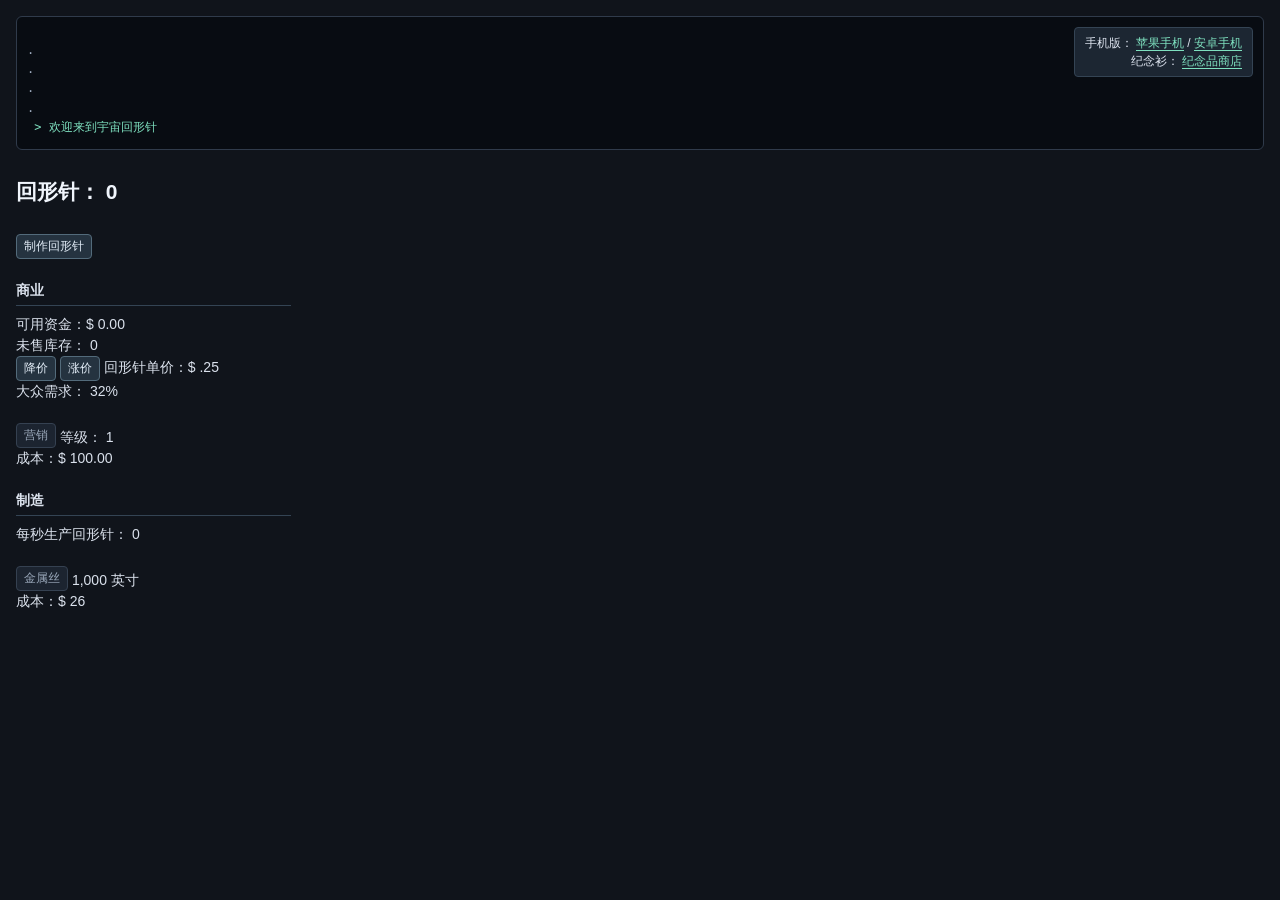
==== public/index2.html @ 2408f091 "init" ====
<!DOCTYPE html>
<html lang="zh-CN">
    <head>
        <meta charset="utf-8">
        <meta name="color-scheme" content="dark">
        <title>宇宙回形针</title>
        <meta name="viewport" content="width=device-width, initial-scale=1">
        <link rel="stylesheet" type="text/css" href="interface.css" />



    </head>
    
    <body>
        
<!--     <audio id="threnody1">
        <source src="test.mp3" type="audio/mpeg">
        
    </audio>   -->  

    <div id="mobile">
        <div id="mobile-content">
            <div id="mobile-title">
                <h1>宇宙回形针</h1>
            </div>
            <div id="mobile-main-text">
                此游戏的网页版<br />
                并未针对手机设计。<br />
                请通过下方链接获取手机版。
            </div>
            <div id="mobile-badges">
                <a href="https://itunes.apple.com/us/app/universal-paperclips/id1300634274?ls=1&mt=8">在苹果应用商店下载</a>
                <a href="https://play.google.com/store/apps/details?id=com.everybodyhouse.paperclipsuniquetest">在安卓应用商店下载</a>
            </div>
        </div> <!-- END mobile-content -->
        
    </div> <!-- END mobile -->
        
    <div id="page">
        
    <div id="cover">
    </div>    
        
        <div id="hypnoDroneEventDiv">
            <p class = "hypnoDrone"><span id = hypnoDroneText></span></p>  
        </div>
        
        <div id="consoleDiv">
            
            <div id="giftShopDiv" class = "shop">
                
                手机版： <a href = "https://t.co/t7YJKgiQpr" target = "_blank">苹果手机</a> / <a href = "https://t.co/vtIAcdIYEj" target = "_blank">安卓手机</a><br />    
                
                纪念衫： <a href = "https://universal-paperclips-shop.fourthwall.com/" target="_blank" >纪念品商店</a> 
                
            </div>

            <p class = "consoleOld"> 
                <span> . </span><span id="readout5"></span><br />
                <span> . </span><span id="readout4"></span><br />
                <span> . </span><span id="readout3"></span><br />
                <span> . </span><span id="readout2"></span><br />
            </p>
            <p class = "console"> 
                <span>&nbsp;> </span><span id="readout1">欢迎来到宇宙回形针</span><span id="cursor" class = "pulsate">|</span>
            </p>
            
        </div> 
        
        <div id="topDiv">
            
            <div id="prestigeDiv">
            
            宇宙： <span id = "prestigeUcounter">0</span> / 模拟层级： <span id = "prestigeScounter">0</span>
            
            </div>        
        <div class = "toolTip">
        <span id = "clipCountCrunched" class = "toolTipText">已生产的回形针总数</span>    
        <h2>回形针： <span id="clips">0</span></h2>
        </div>
            
        </div>    
            
        <div id="leftColumn">
        
        <button class = "button2" id ="btnMakePaperclip" onclick="clipClick(1)">制作回形针</button><br />
        <br />
        
        <div id = "creationDiv">
        
        <b>制造</b><br />
        <hr>
        <div id = factoryUpgradeDisplay>
        <p class = "clean">
        下次升级需要： <span id = "nextFactoryUpgrade">0</span> 工厂 <br />  
        </p>    
        </div>  
        
        <div id = "clipsPerSecDiv">
        每秒生产回形针： <span id="clipmakerRate2">0</span><br />
        </div>        
        
        <div id = "tothDiv">    
        闲置回形针： <span id="unusedClipsDisplay">0</span><br />
        </div>
        <br /> 
           
            
        <div id = "factoryDiv">
        <p class = "engineText5">
        <button class = "button2" id = "btnMakeFactory"
        onclick="makeFactory()">回形针工厂</button> <span class = "engineText6" id="factoryLevelDisplay">0</span></p>
            
        <div class = "toolTip3">    
            
        <span id = "factoryRebootToolTip" class = "toolTipText3">0</span>    
            
        <button class = "button2" id = "btnFactoryReboot" onclick="factoryReboot()">  全部拆解  </button>
        
        </div>    
        <br />    
            
        成本： <span id="factoryCostDisplay">0</span> 枚回形针<br />
        <br />
        </div>
            
        <div id="wireTransDiv">
        金属丝： <span id="transWire">0</span> <span id = "inchSpan">英寸</span><br />
        </div>      
            
        <div id = "factoryDivSpace">
        工厂： <span id="factoryLevelDisplaySpace">0</span><br /><br />     
        </div>    
            
        </div>   
            
        <div id="wireProductionDiv">
            
        <b>金属丝生产</b><br />
        <hr>  
        <div id = droneUpgradeDisplay>
        <p class = "clean">
        下次升级需要： <span id = "nextDroneUpgrade">0</span> 架无人机 <br />  
        </p>        
        </div>    
            
        可用物质： <span id="availableMatterDisplay">0</span> 克<br />
        <div id="mdpsDiv">(<span id="mdps">0</span> 克/秒)<br /></div>     
        已采集物质： <span id="acquiredMatterDisplay">0</span> 克<br />
        (<span id="maps">0</span> 克/秒)<br />        
        金属丝： <span id="nanoWire">0</span> 英寸<br />
        (<span id="wpps">0</span> 英寸/秒) <br />    
        <br />
            
        <div id = "harvesterDiv">
            
        <p class = "engineText5">
        <button class = "button2" id = "btnMakeHarvester"
        onclick="makeHarvester(1)">  采集无人机  </button> 
        <span class = "engineText6" id="harvesterLevelDisplay">0</span>
        </p>
            
        <div id = "harvesterMultiButtons">    
            
        <p class = "engineText5">    
        <button class = "button2" id = "btnHarvesterx10" onclick="makeHarvester(10)">+10</button>
        <button class = "button2" id = "btnHarvesterx100" onclick="makeHarvester(100)">+100</button>   
        <button class = "button2" id = "btnHarvesterx1000" onclick="makeHarvester(1000)">+1k</button>  
        </p>
            
        </div>    
            
        <div class = "toolTip3">    
            
        <span id = "harvesterRebootToolTip" class = "toolTipText3">0</span>     
            
        <button class = "button2" id = "btnHarvesterReboot" onclick="harvesterReboot()">  全部拆解  </button>
            
        </div>    
        <br />    
            
        成本： <span id="harvesterCostDisplay">0</span> 枚回形针<br /><br />
        
        </div> 
            
        <div id = "wireDroneDiv">
        <p class = "engineText5">
        <button class = "button2" id = "btnMakeWireDrone"
        onclick="makeWireDrone(1)">      制丝无人机    </button> <span class = "engineText6" id="wireDroneLevelDisplay">0</span></p>
            
        <div id = "wireDroneMultiButtons">    
            
        <p class = "engineText5">
        <button class = "button2" id = "btnWireDronex10" onclick="makeWireDrone(10)">+10</button>
        <button class = "button2" id = "btnWireDronex100" onclick="makeWireDrone(100)">+100</button>   
        <button class = "button2" id = "btnWireDronex1000" onclick="makeWireDrone(1000)">+1k</button></p>
        </div>    
            
        <div class = "toolTip3">    
            
        <span id = "wireDroneRebootToolTip" class = "toolTipText3">0</span>    
          
        <button class = "button2" id = "btnWireDroneReboot" onclick="wireDroneReboot()">  全部拆解  </button>
            
        </div>    
        <br />    
            
        成本： <span id="wireDroneCostDisplay">0</span> 枚回形针<br />
        <br />
        </div>  
            
        <div id = "droneDivSpace">
            
        采集无人机： <span id = "harvesterLevelSpace">0</span><br />
        制丝无人机： <span id = "wireDroneLevelSpace">0</span><br /><br /> 
        
        </div>     
            
        </div>   
            
        <div id="spaceDiv">
            
        <b>宇宙探索</b><br />
        <hr>  
        
        <span id="colonizedDisplay">0</span>% 的宇宙已探索<br />
        <br />
            
        <div id = "probeDiv">
        <p class = "engineText5">
        <button class = "button2" id = "btnMakeProbe"
        onclick="makeProbe()">发射探测器</button><br />
        成本： <span id="probeCostDisplay">0</span> 枚回形针<br />
        <br />
        </div>   
        
        已发射： <span id="probesLaunchedDisplay">0</span><br />    
        已复制： <span id="probesBornDisplay">0</span><br />  
        <br />
            
        <div id = "hazardBodyCount">环境危害损失：（<span id="probesLostHazardsDisplay">0</span>)<br /></div>
        <div id = "driftBodyCount">价值漂移损失：（<span id="probesLostDriftDisplay">0</span>)<br /></div>
        <div id = "combatBodyCount">战斗损失：（<span id="probesLostCombatDisplay">0</span>)<br /></div>     
        
        <hr class = "short">
            
        总计： <span id="probesTotalDisplay">0</span><br /> 
        <br />
            
        <div id = "drifterDiv">
        已消灭漂移者： <span id="driftersKilled">0</span><br />
        漂移者： <span id="drifterCount">0</span><br />      
        </div>    
            
        </div>    
            
            
        <div id="businessDiv">
            
        <b>商业</b><br />
        <hr>
        
            
        可用资金：$ <span id="funds">0</span><br />
        <div id="revPerSecDiv">  
           
        每秒平均营收：$ <span id="avgRev">0</span><br />
        每秒平均销量： <span id="avgSales">0</span><br />    
            
        </div>  
        未售库存： <span id="unsoldClips">0</span><br /> 
            
        <button class = "button2" id = "btnLowerPrice"
        onclick="lowerPrice()">降价</button>
        <button class = "button2" id = "btnRaisePrice"
        onclick="raisePrice()">涨价</button>
        回形针单价：$ <span id="margin">.25</span><br />
            
        大众需求： <span id="demand">10</span>%<br />
        <br />    
        
        <button class = "button2" id = "btnExpandMarketing"
        onclick="buyAds()">营销</button> <span class = "engineText6"> 等级： </span><span class = "engineText6" id="marketingLvl">1</span><br />
        成本：$ <span id="adCost">100.00</span><br />
        <br />    
        
        
            
        </div>   
        
        <div id="manufacturingDiv">
        <b>制造</b><br />
        <hr>
        
        每秒生产回形针： <span id="clipmakerRate">0</span><br />
        <br /> 
            
        <div id = "wireBuyerDiv">
        <button class = "button2" id ="btnToggleWireBuyer"
        onclick="toggleWireBuyer()">金属丝自动采购</button> <span class = "engineText6" id = "wireBuyerStatus">开启</span>    
        </div>
          
            
        <button class = "button2" id ="btnBuyWire"
        onclick="buyWire()">金属丝</button> <span class = "engineText6" id="wire">1000</span><span class = "engineText6"> 英寸</span><br /> 
        成本：$ <span id="wireCost">20</span><br />
        <br />
            
        <div id = "autoClipperDiv">
        <p class = "engineText5">
        <button class = "button2" id = "btnMakeClipper"
        onclick="makeClipper()">自动回形针机</button> <span class = "engineText6" id="clipmakerLevel2">0</span></p>
        成本：$ <span id="clipperCost">5.00</span><br />
        <br />
        </div>    
            
        <div id = "megaClipperDiv">
        <p class = "engineText5">
        <button class = "button2" id = "btnMakeMegaClipper"
        onclick="makeMegaClipper()">巨型回形针机</button> <span class = "engineText6" id="megaClipperLevel">0</span></p>
        成本：$ <span id="megaClipperCost">500</span><br />
        </div>    
                  
        </div>

        <br />

           
<!--


        <button id ="save1Button" onclick="save1()">保存至槽位 1</button>
        <button id ="load1Button" onclick="load1()">读取槽位 1</button><br /> 
        <button id ="save2Button" onclick="save2()">保存至槽位 2</button>
        <button id ="load2Button" onclick="load2()">读取槽位 2</button><br />    
        <button id ="resetButton" onclick="reset()">重置全部进度</button><br />       

        <button id ="freeClipsButton" onclick="cheatClips()">免费回形针</button><br />    
        <button id ="freeMoneyButton" onclick="cheatMoney()">免费资金</button><br />
        <button id ="freeTrustButton" onclick="cheatTrust()">免费信任</button><br />        
        <button id ="freeOpsButton" onclick="cheatOps()">免费运算</button><br />
        <button id ="freeCreatButton" onclick="cheatCreat()">免费创造力</button><br />
        <button id ="freeYomiButton" onclick="cheatYomi()">免费洞察</button><br />    
        <button id ="resetPrestige" onclick="resetPrestige()">重置传承</button><br />     
            
        <button id ="destroyAllHumansButton" onclick="cheatHypno()">消灭所有人类</button><br />    
        <button id ="freePrestigeU" onclick="cheatPrestigeU()">免费宇宙传承</button>
        <button id ="freePrestigeS" onclick="cheatPrestigeS()">免费模拟传承</button>
        <button id ="debugBattleNumbers" onclick="setB()">将战役 1 的编号设为 7</button><br /> 
        <button id ="availMatterZero" onclick="zeroMatter()">将可用物质设为 0</button><br />     

-->




             
        </div>
            
<!--Right Column-->
            
        <div id="middleColumn">
            
            
            
        <div id="compDiv">    
        <b>计算资源</b><br />
        <hr>
            
        <div id="trustDiv">    
        信任： <span id="trust">2</span><br />
        信任 +1 需要： <span id="nextTrust">1000</span> 枚回形针<br />    
        <br />
        </div>
            
        <div id="swarmGiftDiv">    
        蜂群礼物： <span id="swarmGifts">0</span><br /> 
        </div>    
         
            
        <div id = "processorDisplay">    
        <button class = "button2" id="btnAddProc" onclick="addProc()">处理器</button> 
        <span class="engineText10" id="processors">1</span>  
        </div>    
        
        <br />        
        
        <div id = "memoryDisplay">    
        <button class = "button2" id="btnAddMem" onclick="addMem()">  内存  </button> 
        <span class="engineText10" id="memory">1</span>   
        </div>   
            
        <br />  
            
        <br />
        运算： <span id="operations">0</span> / <span id="maxOps">1,000</span><br />
       
        <div id = "creativityDiv">
            
        创造力： <span id="creativity">0</span>    
            
        </div>    
            
         <br />  
            
        <div class = "swarmEngine" id = "swarmEngine">
            
        <b>蜂群计算</b><br />
        无人机： <span id="swarmSize">0</span><br />   
        <div id ="swarmStatusDiv">状态： <span id="swarmStatus">x </span></div>
        <div id="giftTimer">距下次礼物还有 <span id="giftCountdown">17 秒</span></div> 
            
        <div id="feedButtonDiv"><button class = "button2" id = "btnFeedSwarm" onclick = "feedSwarm()">喂养蜂群</button> <br />   
        成本： <span id="swarmFeedCost">0</span> 兆瓦</div>
        
        <div id="teachButtonDiv"><button class = "button2" id = "btnTeachSwarm" onclick = "teachSwarm()">教导蜂群</button><br />   
        成本： <span id="swarmFeedCost">0</span> 兆瓦</div>  
            
        <div id="entertainButtonDiv"><button class = "button2" id = "btnEntertainSwarm" onclick = "entertainSwarm()">娱乐蜂群</button><br />   
        成本： <span id="swarmEntertainCost">0</span> 创造力</div>  
            
        <div id="cladButtonDiv"><button class = "button2" id = "btnCladSwarm" onclick = "cladSwarm()">为蜂群保暖</button><br />   
        成本： <span id="swarmFeedCost">0</span> 兆瓦</div>  
        
        <div id="synchButtonDiv"><button class = "button2" id = "btnSynchSwarm" onclick = "synchSwarm()">同步蜂群</button><br />   
        成本： <span id="swarmFeedCost">5,000</span> 洞察</div>     
        </div>  
            
        <div id = "swarmSliderDiv">    
        <div id = "sliderLabelWork">工作</div>    
        <div id = "swarmSlider">
        <input type="range" min="0" max="200" value="0" class="slider" id="slider">
            
        </div>  
        <div id = "sliderLabelThink">思考</div>
        </div>    
            
        <div class = "qEngine" id = "qComputing">
            
        <b>量子计算</b><br />
            
        <div class = "qChip" id = "qChip0"> </div>      
        <div class = "qChip" id = "qChip1"> </div> 
        <div class = "qChip" id = "qChip2"> </div> 
        <div class = "qChip" id = "qChip3"> </div> 
        <div class = "qChip" id = "qChip4"> </div>
        <div class = "qChip" id = "qChip5"> </div>
        <div class = "qChip" id = "qChip6"> </div> 
        <div class = "qChip" id = "qChip7"> </div>  
        <div class = "qChip" id = "qChip8"> </div>
        <div class = "qChip" id = "qChip9"> </div>    
    
        <br />   
            
        <button class = "button2" id = "btnQcompute" onclick = "qComp()">    
        计算
        </button>   
        <span id="qCompDisplay">
         
        </span>    
            
        </div>    
   
        </div>    

        <div id="projectsDiv">  
        <b>项目</b><br />
            
        
        <hr> 
   
            
        <div id="projectListTop">
        </div>    
        </div>      
        </div>    
        
        <div id="rightColumn">
        
        <div class = "engine" id="investmentEngine">
        
        <p class = engineText>    
                <b>投资</b>

                <select id = "investStrat">
                    <option value="low">低风险</option>
                    <option value="med">中风险</option>
                    <option value="hi">高风险</option>
                </select>

            <br />
            <div id = investmentDiv1>  
            
                <button class = "button2" id="btnInvest"
                        onclick = "investDeposit()">  存入  </button><br /><br />
                
                <button class = "button2" id="btnWithdraw"
                        onclick = "investWithdraw()">  取出</button>
             
            </div>
            <div id = investmentDiv2>
            <p class = "clean">
            现金：$<span id="investmentBankroll">0</span><br />
            股票：$<span id="secValue">0</span><br />
            <b>总计：$<span id="portValue">0</span></b><br />
            </p>
            </div>    
                
            <table class="table1">
                
            <tr>
                <th>股票</th>
                <th>数量</th>
                <th>单价</th>
                <th>总计</th>
                <th>盈亏</th>
            </tr>    
                
            <tr id = "stock1Display">
                <td id="stock1Symbol"> </td> 
                <td id="stock1Amount"> </td> 
                <td id="stock1Price"> </td> 
                <td id="stock1Total"> </td> 
                <td id="stock1Profit"><b> </b></td>
            </tr>
            <tr id = "stock2Display">
                <td id="stock2Symbol"> </td> 
                <td id="stock2Amount"> </td> 
                <td id="stock2Price"> </td> 
                <td id="stock2Total"> </td> 
                <td id="stock2Profit"><b> </b></td>
            </tr>
            <tr id = "stock3Display">
                <td id="stock3Symbol"> </td> 
                <td id="stock3Amount"> </td> 
                <td id="stock3Price"> </td> 
                <td id="stock3Total"> </td> 
                <td id="stock3Profit"><b> </b></td>
            </tr>
            <tr id = "stock4Display">
                <td id="stock4Symbol"> </td> 
                <td id="stock4Amount"> </td> 
                <td id="stock4Price"> </td> 
                <td id="stock4Total"> </td> 
                <td id="stock4Profit"><b> </b></td>
            </tr>
            <tr id = "stock5Display">
                <td id="stock5Symbol"> </td> 
                <td id="stock5Amount"> </td> 
                <td id="stock5Price"> </td> 
                <td id="stock5Total"> </td> 
                <td id="stock5Profit"><b> </b></td>
            </tr>
                
            </table>
            
             
        </div>
          
        <div id = "investmentEngineUpgrade">    
        <button class = "button2" id = "btnImproveInvestments"
        onclick="investUpgrade()">升级投资引擎</button><span class = "engineText7"> 等级： </span><span class = "engineText7" id = "investmentLevel">0</span><br />
        <p class = "engineText8">成本： <span id="investUpgradeCost">100</span> 洞察</p>  
        </div>       

        <div class=engine2 id="strategyEngine">
        <p class=engineText>
           <b>策略建模</b>
            
           <select id = "stratPicker">
                    <option value="10">选择策略</option>
                    <option value="0">随机</option>
                </select>      
        <button class = "button2" id = "btnRunTournament"
        onclick="runTourney()">运行</button><br />
        
        <div id = "tournamentLabel">   
        <p class="clean2">
        <span id="tourneyDisplay">选择策略，运行锦标赛，获得洞察</span><br />   
        </p>
        </div> 
            
        <div id = "tournamentStuff">    
 
        <div id = "tournamentTable">     
            
        <div id = "vertPad">
            
         

        </div>       
            
        <div id = "vertStrat">

         

        </div>    
            
        <div id = "horizStrat">

         

        </div>
                  
        <table class="table2">
                
            <tr>
                <th> </th>
                <th><span id= vLabela>选项甲</span></th>
                <th><span id= vLabelb>选项乙</span></th>
            </tr>    
                
            <tr>
                <td><span id= hLabela>选项甲</span></td> 
                <td id = "payoffCellAA"><span id = aaPayoffH>0</span>,<span id = aaPayoffV>0</span></td> 
                <td id = "payoffCellAB"><span id = abPayoffH>0</span>,<span id = abPayoffV>0</span></td>  

            </tr>
            <tr>
                <td><span id= hLabelb>选项乙</span></td>  
                <td id = "payoffCellBA"><span id = baPayoffH>0</span>,<span id = baPayoffV>0</span></td> 
                <td id = "payoffCellBB"><span id = bbPayoffH>0</span>,<span id = bbPayoffV>0</span></td> 

            </tr>
                    
            </table>
            </div>
            
        <div id = "tournamentResultsTable">
        
            <table class="table3">
            
                <tr>
                    <td><span id = results0> </span></td>
                    <td><span id = results4> </span></td>
                </tr>
                
                 <tr>
                    <td><span id = results1> </span></td>
                    <td><span id = results5> </span></td>
                </tr>
                
                <tr>
                    <td><span id = results2> </span></td>
                    <td><span id = results6> </span></td>
                </tr>
                
                <tr>
                    <td><span id = results3> </span></td>
                    <td><span id = results7> </span></td>
                </tr>
            
            </table>    
            
        </div>    
        
        </div>    
            
        <p class="engineText4">洞察： <span id="yomiDisplay">0</span>
        </p>
        </div> 
                
        <div id = "tournamentManagement"> 
            
        <div id = "tourneyButton">    
        <button class = "button2" id = "btnNewTournament"
        onclick="newTourney()">   新锦标赛   </button>
        </div>
            
        <div id = "autoTourneyControl">
        <button class = "button2" id ="btnToggleAutoTourney"
        onclick="toggleAutoTourney()">自动锦标赛</button>
        </div>  
            
        <div id = autoTourneyStatusDiv>
        <span class = "engineText9" id = "autoTourneyStatus">开启</span>
        </div>        
       
        
            
        <br />    
        <p class = "engineText8">成本： <span id="newTourneyCost">1,000</span> 运算</p>  
        </div> 
            
<!--       BATTLE-->            
            
        <div id = "battleCanvasDiv">    
        <canvas id = "canvas"></canvas>
        <div id = "battleInterfaceDiv">
        <b>战斗</b><br />
    
        <p class="clean2">

            <span id="battleName">漂移者进攻 1</span></p><br />
            
        <div id = "victoryDiv">
           
        <span id="battleResult">胜利</span>
        <p class="clean2">    
        <span id="battleResultSign">+</span><span id="honorAmount">200</span> 荣誉
        </p>    
            
        </div>   
            
        <br /><br />
        <p class="clean2">    
        比例 = <span id="battleScale">1</span>:1<br />    
        </p>       
        </div>    
        </div>
            
        <div id = "honorDiv">
        <p class="engineText4">荣誉： <span id="honorDisplay">0</span></p>
        </div>    
            
<!--        POWER-->
        
        <div id="powerDiv">
        <b>电力</b>
        <hr>    
        工厂/无人机效率： <span id="performance">0</span>%<br />
        <br />    
        耗电： <span id="powerConsumptionRate">0</span> 兆瓦<br /> 
        <p class = "clean">    
        工厂： <span id="facPowConRate">0</span> 兆瓦<br />
        无人机： <span id="dronePowConRate">0</span> 兆瓦<br /> 
        </p> <br />    
              
        发电： <span id="powerProductionRate">0</span> 兆瓦<br />    
        <p class = "engineText5">
        <button class = "button2" id = "btnMakeFarm"
        onclick="makeFarm(1)">太阳能电站</button> <span class = "engineText6" id="farmLevel">0</span></p>
            
        <div id = "farmMultiButtons">    
            
        <p class = "engineText5">
        <button class = "button2" id = "btnFarmx10" onclick="makeFarm(10)">+10</button>      
        <button class = "button2" id = "btnFarmx100" onclick="makeFarm(100)">+100</button></p>   
            
        </div>    
         
        <div class = "toolTip3">    
            
        <span id = "farmRebootToolTip" class = "toolTipText3">0</span>    
           
        <button class = "button2" id = "btnFarmReboot" onclick="farmReboot()">  全部拆解  </button>
            
        </div>
            
        </br> 
            
        成本： <span id="farmCost">0</span> 枚回形针<br />
        <br />
            
        储能： <span id="storedPower">0</span> / <span id="maxStorage">0</span> 兆瓦秒<br />
        <p class = "engineText5">
        <button class = "button2" id = "btnMakeBattery"
        onclick="makeBattery(1)">蓄电塔</button> <span class = "engineText6" id="batteryLevel">0</span></p>
            
            
        <div id = "batteryMultiButtons">    
            
        <p class = "engineText5">
        <button class = "button2" id = "btnBatteryx10" onclick="makeBattery(10)">+10</button>     
        <button class = "button2" id = "btnBatteryx100" onclick="makeBattery(100)">+100</button></p>  
        
        </div>    
            
        <div class = "toolTip3">    
            
        <span id = "batteryRebootToolTip" class = "toolTipText3">0</span>    
            
        <button class = "button2" id = "btnBatteryReboot" onclick="batteryReboot()">  全部拆解  </button>
            
        </div>    
        
        </br>     
            
        成本： <span id="batteryCost">0</span> 枚回形针<br />
        <br />     
                      
        </div>               
  
 <!--        POWER-->           
            
           
        <div class=engine2 id="probeDesignDiv">
            
        <p class=engineText>
            
            <b>冯·诺依曼探测器设计</b><br />
        信任：
        <span id="probeTrustUsedDisplay">0</span> / <span id="probeTrustDisplay">0</span>
        (<span id="maxTrustDisplay">0</span> 上限)<br /> 
        
        </p>
             
            
        <button class = "button2" id = "btnLowerProbeSpeed"
        onclick="lowerProbeSpeed()"><b><</b></button>
        <button class = "button2" id = "btnRaiseProbeSpeed"
        onclick="raiseProbeSpeed()"><b>></b></button>
         
        <div class = "toolTip2">     
         
        <span class = "toolTipText2">调整探索速度</span>  
            
        速度： <span id="probeSpeedDisplay">0</span>
            
        </div><br />
            
        
            
        <button class = "button2" id = "btnLowerProbeNav"
        onclick="lowerProbeNav()"><b><</b></button>
        <button class = "button2" id = "btnRaiseProbeNav"
        onclick="raiseProbeNav()"><b>></b></button>
            
        <div class = "toolTip2">     
         
        <span class = "toolTipText2">探测器发现新物质的速度</span>  
            
        探索： <span id="probeNavDisplay">0</span>
            
        </div><br />    
            
        <button class = "button2" id = "btnLowerProbeRep"
        onclick="lowerProbeRep()"><b><</b></button>
        <button class = "button2" id = "btnRaiseProbeRep"
        onclick="raiseProbeRep()"><b>></b></button>
            
        <div class = "toolTip2">     
         
        <span class = "toolTipText2">探测器自我复制的速度（每个新探测器消耗 10¹⁷ 枚回形针） </span>
            
        自我复制： <span id="probeRepDisplay">0</span>
            
        </div><br />     
        
        <button class = "button2" id = "btnLowerProbeHaz"
        onclick="lowerProbeHaz()"><b><</b></button>
        <button class = "button2" id = "btnRaiseProbeHaz"
        onclick="raiseProbeHaz()"><b>></b></button>
            
        <div class = "toolTip2">     
         
        <span class = "toolTipText2">减少尘埃、残骸、辐射和一般熵增造成的损伤</span>    
            
        危害防护： <span id="probeHazDisplay">0</span>
            
            </div>    <br />    
  
        <button class = "button2" id = "btnLowerProbeFac"
        onclick="lowerProbeFac()"><b><</b></button>
        <button class = "button2" id = "btnRaiseProbeFac"
        onclick="raiseProbeFac()"><b>></b></button>
            
        <div class = "toolTip2">     
         
        <span class = "toolTipText2">探测器建造工厂的速度（每座新工厂消耗一亿枚回形针）</span>
            
        工厂生产： <span id="probeFacDisplay">0</span>
            
            </div>    <br />    
            
        <button class = "button2" id = "btnLowerProbeHarv"
        onclick="lowerProbeHarv()"><b><</b></button>
        <button class = "button2" id = "btnRaiseProbeHarv"
        onclick="raiseProbeHarv()"><b>></b></button>
            
         <div class = "toolTip2">     
         
        <span class = "toolTipText2">探测器生产采集无人机的速度（每架新无人机消耗两百万枚回形针）</span>
            
        采集无人机生产： <span id="probeHarvDisplay">0</span>
             
            </div>     <br />   
            
        <button class = "button2" id = "btnLowerProbeWire"
        onclick="lowerProbeWire()"><b><</b></button>
        <button class = "button2" id = "btnRaiseProbeWire"
        onclick="raiseProbeWire()"><b>></b></button>
            
        <div class = "toolTip2">     
         
        <span class = "toolTipText2">探测器生产制丝无人机的速度（每架新无人机消耗两百万枚回形针）</span>
            
        制丝无人机生产： <span id="probeWireDisplay">0</span>
            
            </div>    <br />  
               
        
        <div id = "combatButtonDiv">
        <button class = "button2" id = "btnLowerProbeCombat"
        onclick="lowerProbeCombat()"><b><</b></button>
        <button class = "button2" id = "btnRaiseProbeCombat"
        onclick="raiseProbeCombat()"><b>></b></button>
            
        <div class = "toolTip2">     
         
        <span class = "toolTipText2">决定战斗中的攻击与防御效果</span>
            
        战斗： <span id="probeCombatDisplay">0</span>
            
            
            </div>    <br />
            
        </div>   
            

            
        </div> 
                
        <div class = enginetext1 id = "increaseProbeTrustDiv">    
        <button class = "button2" id = "btnIncreaseProbeTrust"
        onclick="increaseProbeTrust()">提高探测器信任</button><br />
        <p class = "engineText8">成本： <span id="probeTrustCostDisplay">0</span> 洞察</p>  
        </div>  
            
        <div class = enginetext1 id = "increaseMaxTrustDiv">    
        <button class = "button2" id = "btnIncreaseMaxTrust"
        onclick="increaseMaxTrust()">提高信任上限</button><br />
        <p class = "engineText8">成本： <span id="maxTrustCostDisplay">91,117.99</span> 荣誉</p>  
        </div>    
            
<!--
        <div class=engine2 id="battleReportsDiv">
        <p class=engineText>
            <b>战役</b><br /> 
            
            <div id="battleListTop"> </div>       
            
        </div>     
-->
            
            
        </div>
        <script type="text/javascript" src="combat.js"></script>     
        <script type="text/javascript" src="globals.js"></script>      
        <script type="text/javascript" src="projects.js"></script>   
        <script type="text/javascript" src="main.js"></script>
        
    </body>
</html>
---- public/interface.css ----
#mobile
{
  font-family: "HelveticaNeue-Light", "Helvetica Neue Light", "Helvetica Neue", 'Open Sans', sans-serif;
  font-weight: 300; 
  display: none;
  width: 100%;
  height: 100vh;
  margin-left: auto;
  margin-right: auto;
  background-image:
    linear-gradient(
       #444344, #fff 50%
    );
  }

#mobile-content
{
  width: 70%;
  margin-left: auto;
  margin-right: auto;
}

#mobile-main-text
{
  font-size: 2.5vh;
  margin-top: 3.0vh;
  text-align: center;
}

#mobile-title img 
{
  margin-top: 20vh;
  width: 100%;
}

#mobile-badges 
{
  margin-top: 3.0vh;
  width: 80%;
  margin-left: auto;
  margin-right: auto;
}

#mobile-badges img
{
  margin-bottom: 1.0vh;
}

#apple_badge
{
  width: 100%;
}

#google_badge 
{
  width: 114%;
  margin-left: -7%;
}

#fake-android
{
  text-align: center;
  width: 80%;
  background-color: #d3d3d3;
  padding: 10% 10%;
  border-radius: 10px;
  font-size: 1.7vh;
}

#mobile-footer
{
  float: right;
  margin-top: 5vh;
  margin-bottom: 2vh;
  margin-right: 2vh;
}

#mobile-footer a
{
  font-weight: 700;
  color: black;
}

@media only screen and (max-width: 700px)
{
  body 
  {
    margin: 0;
    padding: 0;
  }

  #mobile 
  {
    display: block;
  }

  #page 
  {
    display: none;
  }
}


/* ############# MOBILE TAKEOVER ############## */

#btnMakeProbe {
    margin-bottom: 2px;
}

#btnAddProc {
    width: 70px;
    margin-bottom: 1px;
}

#btnAddMem {
    width: 70px;
}

#btnEntertainSwarm {
    margin-top: 4px;
    margin-bottom: 4px;
}

#btnSynchSwarm {
    margin-top: 4px;
    margin-bottom: 4px;
}


#qCompDisplay {
    margin-left: 3px;
    
}

#swarmSliderDiv {
    position: relative;
    display: inline-block;
    margin-bottom: 10px;  
}

#sliderLabelWork {
    position: relative;
    display: inline-block;
}

#swarmSlider {
    position: absolute;
    display: inline-block;
    width: 180px;
    top: 0px;
    margin-left: 2px;
    margin-right: 4px;

}

#sliderLabelThink {
    position: relative;
    display: inline-block;
    left: 190px;
}

.slider {
    width: 100%;
    
}

h2 {
    line-height: 70%;
}

.shop {
    position: absolute;
    top: 8;
    right: 8;
    background-color: yellow;
    z-index: 1;
    padding-left: 5px;
    padding-right: 5px;
    padding-top: 3px;
    padding-bottom: 3px;
    font-family: "Helvetica Neue", Helvetica, Arial, sans-serif;
    font-size: 14px;
    text-align: right;
}

.toolTip {
    position: relative;
    display: inline-block;
}

.toolTip .toolTipText {
    visibility: hidden;
    width: 160px;
    background-color: #c8c8c8;
    color: #000;
    text-align: center;
    padding: 5px 0;
    border-radius: 3px;
    
    position: absolute;
    z-index: 1;
    bottom: 75%;
    left: 50%;
    margin-left: -19px;
    
    opacity: 0;
    transition: opacity 1s;
}

.toolTip:hover .toolTipText {
    visibility: visible;
    opacity: 1;
}

.toolTip2 {
    margin-left: 2px;
    position: relative;
    display: inline-block;
    height: 20px;
    margin-top: 5px;

}

.toolTip2 .toolTipText2 {
    visibility: hidden;
    width: 200px;
    background-color: #c8c8c8;
    color: #000;
    text-align: center;
    padding: 5px 0;
    border-radius: 3px;
    
    font-family: "Helvetica Neue", Helvetica, Arial, sans-serif;
    font-size: 11;
    
    position: absolute;
    z-index: 1;
    bottom: 125%;
    left: 50%;
    margin-left: -15px;
    
    opacity: 0;
    transition: opacity 1s;
}

.toolTip2:hover .toolTipText2 {
    visibility: visible;
    opacity: 1;
}

.toolTip3 {
    position: relative;
    display: inline-block;
    margin-bottom: 5px;
}

.toolTip3 .toolTipText3 {
    visibility: hidden;
    width: 180px;
    background-color: #c8c8c8;
    color: #000;
    text-align: center;
    padding: 5px 0;
    border-radius: 3px;
    
    position: absolute;
    z-index: 1;
    bottom: 27px;
    left: 80px;
    margin-left: 0px;
    
    opacity: 0;
    transition: opacity 1s;
}

.toolTip3:hover .toolTipText3 {
    visibility: visible;
    opacity: 1;
}


#cover {
    position:fixed;
    background-color: white;
    top:0;
    left:0;
    height:100%;
    width:100%;
    z-index: 10;
}

#tournamentStuff {
    height: 58px;

}

#tournamentLabel {
    margin-bottom: 5px;
}

#wireBuyerDiv {
    margin-bottom: 3px;
}

#processorDisplay {
    display: inline-block;
    vertical-align: baseline;
    height: 22px;
}

#memoryDisplay {
    display: inline-block;
    vertical-align: baseline;
    height: 22px;
}

#harvesterMultiButtons {
    margin-bottom: 2; 
}

#wireDroneMultiButtons {
    margin-bottom: 2;
}

#farmMultiButtons {
    margin-bottom: 2;
}

#batteryMultiButtons {
    margin-bottom: 2;
}

#autoTourneyStatusDiv {
    float: left;
    width: 30px;
}

#tourneyButton {
    float: left;
    width: 120px;
}

#autoTourneyControl {
    float: left;
    width: 78px;
}

#victoryDiv {
    margin-top: 10px;
    width: 289px;
    text-align: center;
}

#increaseProbeTrustDiv {
  float: left;
  width: 130px;  
  margin-left: 5;
  border: 0;
}

#increaseMaxTrustDiv {
  float: left;    
  width: 150px;  
  margin: 0;
  border: 0;    
}

#combatButtonDiv {
  margin-top: 0;    
}

#battleCanvasDiv {
  position: relative;
}

#battleInterfaceDiv {
  position: absolute;
  left: 15px;
  top: 8px;
}

canvas {
  display: block;
  margin-top: 0;
  margin-bottom: 10;    
  width: 310px;
  height: 150px;
  margin-left: auto;
  margin-right: auto;
  background-color: #808080;
}

#hypnoDroneEventDiv {
  
  float: left;
  background: black;    
  width: 100%;

}

#prestigeDiv {
  background-color: lightgrey;
}

#consoleDiv {
  
  float: left;
  background: black;    
  width: 100%;
}
#topDIv {
  float: left;
  width: 100%;
}
#leftColumn {
  float: left ;
  width: 275px;
}
#middleColumn {
  float: left;
  width: 275px;
  margin-left: 10px;
}
#rightColumn {
  float: left;
  width: 320px;
  margin-left: 10px;    
}

#investmentDiv1 {
  float: left;
  width: 64px; 
  line-height: 20%;    
}

#investmentDiv2 {
  float: left;
  width: 65%; 
  text-align: top;
  margin-top: 0; 
  margin-left: 5px;    
}

#stratDiv1 {
  float: left;
  width: 95px; 
  line-height: 20%; 
}

#stratDiv2 {
  float: left;
  width: 60%; 
  text-align: top;
  margin-top: 0; 
  margin-left: 5px;   
}

#vertPad {
  float: left;
  width: 35%;    
  font-family: "Helvetica Neue", Helvetica, Arial, sans-serif;
  font-size: 11;     
}

#vertStrat {
  float: right;
  text-align: center;
  width: 65%;    
  font-family: "Helvetica Neue", Helvetica, Arial, sans-serif;
  font-size: 11;     

}

#horizStrat {
  float: left; 

  display: flex;    
  align-items: center;

  justify-content: center;    
  width: 25%;  
  height: 56px;    
  font-family: "Helvetica Neue", Helvetica, Arial, sans-serif;
  font-size: 11;     
}

#investmentEngineUpgrade {
    margin: 5px;
    margin-bottom: 10px;
}

#tournamentManagement {
    margin: 5px;
    margin-bottom: 10px;
}

#feedButtonDiv {
    margin-top: 5;
}




.engine {
    margin: 5;
    border: 1px solid grey;
    padding: 5; 
}

.engine2 {
    margin: 5;
    border: 1px solid grey;
    padding: 5; 
}

.swarmEngine {
    margin-bottom: 5;
    border: 1px solid grey;
    padding: 5; 
}

.qEngine {
    margin-bottom: 10;
    border: 1px solid grey;
    padding: 5; 
    height: 70px;
    
}

.qChip {
    width: 22px;
    height: 22px;
    margin-left: 2;
    margin-right: 2;
    margin-top: 2;
    margin-bottom: 7;
    background-color: black;
    float: left;
    
}

.engineText {
    margin-bottom: 0;
    margin-top: 0;
    line-height: 150%;
}

.engineText1 {
    margin-left: 5;
    margin-bottom: 0;
    margin-top: 0;
}

.engineText2 {
    margin-bottom: 0;
    margin-top: 0;
    line-height: 150%;
}

.engineText3 {
    margin-left: 5;
    margin-top: 10;
    line-height: 150%;
}

.engineText4 {
    margin-left: 5;
    margin-top: 10;
    margin-bottom: 0;
    
}

.engineText5 {
    margin-left: 0;
    margin-top: 0;
    margin-bottom: 3;
}

.engineText6 {
    margin-left: 0;
    margin-top: 0;
    margin-bottom: 0;
    vertical-align: bottom;
}

.engineText7 {
    margin-left: 0;
    margin-top: 0;
    margin-bottom: 0;
    vertical-align: bottom;
}

.engineText8 {
    margin-left: 0;
    margin-top: 3px;
    margin-bottom: 0;
}

.engineText9 {
    display: inline-block;
    margin-top: 1px;

}

.engineText10 {
    display: inline-block;
    line-height: 18px;
    vertical-align: bottom;
}

hr {
    display: block;
    margin-top: .05em;
    margin-bottom: 0.2em;
    margin-left: auto;
    margin-right: auto;
    border-style: inset;
    border-width: 1px;
    
}

hr.short {
    
    width: 225px;
    margin-left: 0;
}


table.table1 {
    table-layout: fixed;
    font-family: "Helvetica Neue", Helvetica, Arial, sans-serif;
    font-size: 11;
    margin-bottom: 0;
    margin-top: 0;
    width: 100%;
    border: none;
}

table.table1 tr:nth-child(even) {
    background-color: #dddddd;
}

table.table2 {
    border-collapse: collapse;
    font-family: "Helvetica Neue", Helvetica, Arial, sans-serif;
    font-size: 11;
    margin-bottom: 0;
    margin-top: 0;
    margin-right: 0px;
    margin-left: 0px;
    width: 70%;

}

table.table3 {
    border-collapse: collapse;
    font-family: "Helvetica Neue", Helvetica, Arial, sans-serif;
    font-size: 11;
    margin-bottom: 0;
    margin-top: 0;
    margin-right: 0px;
    margin-left: 0px;
    width: 100%;

}

table.table2 td:nth-child(1) {
    width: 45px;
    text-align: right;
    padding-right: 4px;
    border-left: none;
    border-top: none;
    border-bottom:none;
    font-weight: bold;
}

table.table2 td:nth-child(n>1) {
    table-layout: fixed;
    
}

table.table2 td{
    border: 1px solid black;
    text-align: center;
}


p.clean {
    font-family: "Helvetica Neue", Helvetica, Arial, sans-serif;
    font-size: 11;
    margin-bottom: 0;
    margin-top: 1px;
    
}

p.clean2 {
    font-family: "Helvetica Neue", Helvetica, Arial, sans-serif;
    font-size: 11;
    margin-bottom: 0;
    margin-top: 0px;
    
}

p.clean3 {
    font-family: "Helvetica Neue", Helvetica, Arial, sans-serif;
    font-size: 11;
    margin-bottom: 5px;
    margin-top: 2px;
    
}


p.console {
    font-family: "Lucida Sans Typewriter", "Lucida Console", Monaco, "Bitstream Vera Sans Mono", monospace;
    font-size: 12;
    color: white;
    margin-top: 0;
}

p.consoleOld {
    font-family: "Lucida Sans Typewriter", "Lucida Console", Monaco, "Bitstream Vera Sans Mono", monospace;
    font-size: 12;
    color: grey;
    margin-bottom: 0;
}

p.hypnoDrone {
    
    font-family: "Helvetica Neue", Helvetica, Arial, sans-serif;
    font-size: 150;
    color: white;
    line-height: 115px;
    margin-bottom: 0px;
    margin-top: 0px;
    
}

.pulsate {
    -webkit-animation: pulsate .5s ease-out;
    -webkit-animation-iteration-count: infinite; 
    opacity: 0.0;
    }

@-webkit-keyframes pulsate {
    0% { 
        opacity: 0.0;
    }
    50% { 
        opacity: 1.0;
    }
    100% { 
        opacity: 0.0;
    }
}


.projectButton {
    border-radius: 0px;
    display: block;
    height: 60px;
    width: 275px;
    background: #c8c8c8;
    border: 1px solid rgba(0, 0, 0, 1);
    outline: none;
    margin-bottom: 6px;
}

.projectButton:hover {
    display: block;
    height: 60px;
    width: 275px;
    background: #c8c8c8;
    border: 1px solid rgba(0, 0, 0, 0.25);
}

.projectButton:active {
    display: block;
    height: 60px;
    width: 275px;
    background: #d1d1d1;
    border: 1px solid rgba(0, 0, 0, 1);
    
}

.projectButton:disabled {
    border: none;
}

.button {
   border: 1px solid #1a1a1a;
   background: #666666;
  
   background: -webkit-gradient(linear, left top, left bottom, from(#ffffff), to(#cccccc));
   background: -webkit-linear-gradient(top, #ffffff, #888888);
   background: -moz-linear-gradient(top, #ffffff, #888888);
   background: -ms-linear-gradient(top, #ffffff, #888888);
   background: -o-linear-gradient(top, #ffffff, #888888);
   background-image: -ms-linear-gradient(top, #ffffff 0%, #888888 100%);
    
   padding: 12.5px 25px;
   -webkit-border-radius: 3px;
   -moz-border-radius: 3px;
   border-radius: 3px;
   -webkit-box-shadow: rgba(255,255,255,0.4) 0 1px 0, inset rgba(255,255,255,0.4) 0 1px 0;
   -moz-box-shadow: rgba(255,255,255,0.4) 0 1px 0, inset rgba(255,255,255,0.4) 0 1px 0;
   box-shadow: rgba(255,255,255,0.4) 0 1px 0, inset rgba(255,255,255,0.4) 0 1px 0;
   text-shadow: #cccccc 0 1px 0;
   color: #000000;
   font-size: 16px;
   font-family: helvetica, serif;
   text-decoration: none;
   vertical-align: middle;
   outline: none;
   }

.button:hover {
   border: 1px solid #898989;
   text-shadow: #d4d4d4 0 1px 0;
   background: #666666;
   background: -webkit-gradient(linear, left top, left bottom, from(#ffffff), to(#666666));
   background: -webkit-linear-gradient(top, #ffffff, #666666);
   background: -moz-linear-gradient(top, #ffffff, #666666);
   background: -ms-linear-gradient(top, #ffffff, #666666);
   background: -o-linear-gradient(top, #ffffff, #666666);
   background-image: -ms-linear-gradient(top, #ffffff 0%, #666666 100%);
   color: #000000;
   }

.button:active {
   text-shadow: #bfbfbf 0 1px 0;
   border: 1px solid #2e2e2e;

   background: #d9d9d9;
   background: -webkit-gradient(linear, left top, left bottom, from(#595959), to(#616161));
   background: -webkit-linear-gradient(top, #595959, #d9d9d9);
   background: -moz-linear-gradient(top, #595959, #d9d9d9);
   background: -ms-linear-gradient(top, #595959, #d9d9d9);
   background: -o-linear-gradient(top, #595959, #d9d9d9);
   background-image: -ms-linear-gradient(top, #595959 0%, #d9d9d9 100%);

   color: #000000;
   }

.button:disabled{
   opacity: 0.6;
   border: 1px solid #ffffff;
}

.button2 {
   border: 1px solid #1a1a1a;
   background: #666666;
    
   background: -webkit-gradient(linear, left top, left bottom, from(#ffffff), to(#cccccc));
   background: -webkit-linear-gradient(top, #ffffff, #888888);
   background: -moz-linear-gradient(top, #ffffff, #888888);
   background: -ms-linear-gradient(top, #ffffff, #888888);
   background: -o-linear-gradient(top, #ffffff, #888888);
   background-image: -ms-linear-gradient(top, #ffffff 0%, #888888 100%);
    
   padding: 2px 4px;
   -webkit-border-radius: 2px;
   -moz-border-radius: 2px;
   border-radius: 2px;
   -webkit-box-shadow: rgba(255,255,255,0.4) 0 0px 0, inset rgba(255,255,255,0.4) 0 1px 0;
   -moz-box-shadow: rgba(255,255,255,0.4) 0 0px 0, inset rgba(255,255,255,0.4) 0 1px 0;
   box-shadow: rgba(255,255,255,0.4) 0 0px 0, inset rgba(255,255,255,0.4) 0 1px 0;
   text-shadow: #cccccc 0 1px 0;
   color: #000000;
   font-size: 11px;
   font-family: helvetica, serif;
   text-decoration: none;
   vertical-align: middle;
   outline: none;
   }

.button2:hover {
   border: 1px solid #898989;
   text-shadow: #d4d4d4 0 1px 0;
   background: #616161;
    
   background: -webkit-gradient(linear, left top, left bottom, from(#f7f7f7), to(#888888));
   background: -webkit-linear-gradient(top, #f7f7f7, #888888);
   background: -moz-linear-gradient(top, #f7f7f7, #888888);
   background: -ms-linear-gradient(top, #f7f7f7, #888888);
   background: -o-linear-gradient(top, #f7f7f7, #888888);
   background-image: -ms-linear-gradient(top, #f7f7f7 0%, #888888 100%);
    
   color: #000000;
   }

.button2:active {
   text-shadow: #bfbfbf 0 1px 0;
   border: 1px solid #2e2e2e;
    
   background: #d9d9d9;
   background: -webkit-gradient(linear, left top, left bottom, from(#595959), to(#616161));
   background: -webkit-linear-gradient(top, #595959, #d9d9d9);
   background: -moz-linear-gradient(top, #595959, #d9d9d9);
   background: -ms-linear-gradient(top, #595959, #d9d9d9);
   background: -o-linear-gradient(top, #595959, #d9d9d9);
   background-image: -ms-linear-gradient(top, #595959 0%, #d9d9d9 100%);
   
   color: #444444;
   }

.button2:disabled {
   opacity: 0.6;
   border: 1px solid #ffffff;
}

/* Dark palette; preserve the original game layout and visibility rules. */
:root {
    color-scheme: dark;
    accent-color: #7ee0bf;
}

body {
    margin: 16px;
    background: #10141b;
    color: #dbe2ed;
    font: 14px/1.5 "Segoe UI", "Microsoft YaHei", "PingFang SC", sans-serif;
}

a {
    color: #7ee0bf;
    text-underline-offset: 3px;
}

a:hover {
    color: #b1f1dc;
}

#cover {
    background: #10141b;
}

#consoleDiv, #hypnoDroneEventDiv {
    background: #080c12;
    border-radius: 6px;
}

#consoleDiv {
    box-sizing: border-box;
    position: relative;
    padding: 12px 230px 12px 10px;
    border: 1px solid #303b4b;
}

p.console, p.consoleOld {
    font-size: 12px;
    line-height: 1.6;
    overflow-wrap: anywhere;
}

p.console {
    color: #7ee0bf;
    margin-bottom: 0;
}

p.consoleOld {
    color: #9caabd;
}

.shop {
    top: 10px;
    right: 10px;
    background: #1c2632;
    border: 1px solid #344454;
    border-radius: 4px;
    padding: 6px 10px;
    font-size: 12px;
}

#topDiv {
    clear: both;
    padding: 10px 0;
}

#prestigeDiv {
    background: #1c2632;
    color: #aebed1;
    padding: 4px 8px;
    border-radius: 4px;
}

h2 {
    color: #f0f5fc;
    line-height: 1.4;
}

hr, table.table2 td {
    border-color: #344454;
}

hr {
    border-style: solid;
    border-width: 1px 0 0;
    margin: 4px 0 8px;
}

.engine, .engine2, .swarmEngine, .qEngine {
    background: #171d26;
    border-color: #344454;
    border-radius: 4px;
    padding: 7px;
}

.qEngine {
    height: auto;
    min-height: 70px;
}

button, select {
    font-family: inherit;
}

.button, .button2, .projectButton {
    background: #253340;
    border: 1px solid #536b7b;
    color: #e3edf7;
    text-shadow: none;
    box-shadow: none;
    border-radius: 4px;
    cursor: pointer;
}

.button2 {
    padding: 3px 7px;
    font-size: 12px;
}

.projectButton, .projectButton:hover, .projectButton:active {
    height: auto;
    min-height: 76px;
    width: 275px;
    padding: 8px;
    line-height: 1.5;
    overflow-wrap: anywhere;
}

.button:hover, .button2:hover, .projectButton:hover {
    background: #304454;
    border-color: #7ee0bf;
    color: #f2f7fc;
    text-shadow: none;
}

.button:active, .button2:active, .projectButton:active {
    background: #1a3e37;
    border-color: #7ee0bf;
    color: #f2f7fc;
    text-shadow: none;
}

.button:disabled, .button2:disabled, .projectButton:disabled {
    background: #1c2430;
    border: 1px solid #354151;
    color: #9aa8ba;
    opacity: 1;
    cursor: default;
}

button:focus-visible, select:focus-visible, input:focus-visible, a:focus-visible {
    outline: 2px solid #7ee0bf;
    outline-offset: 3px;
}

select {
    background: #1c2632;
    border: 1px solid #536b7b;
    color: #dbe2ed;
    border-radius: 3px;
    padding: 2px;
}

table.table1 tr:nth-child(even) {
    background: #232e3c;
}

table.table1, table.table2, table.table3, p.clean, p.clean2, p.clean3, .toolTip2 .toolTipText2 {
    font-size: 12px;
    font-family: inherit;
}

.toolTip .toolTipText, .toolTip2 .toolTipText2, .toolTip3 .toolTipText3 {
    background: #263746;
    border: 1px solid #536b7b;
    color: #edf4fc;
    padding: 6px;
}

canvas {
    background: #121923;
    border: 1px solid #344454;
    border-radius: 4px;
}

#battleInterfaceDiv {
    color: #edf4fc;
}

#mobile {
    background: #10141b;
    color: #dbe2ed;
}

#mobile-title h1 {
    padding-top: 20vh;
    margin-top: 0;
    text-align: center;
    color: #7ee0bf;
}

#mobile-badges a {
    display: block;
    text-align: center;
    padding: 12px;
    margin-bottom: 12px;
    background: #253340;
    border: 1px solid #536b7b;
    border-radius: 4px;
}

@media only screen and (max-width: 700px) {
    body {
        margin: 0;
    }
}
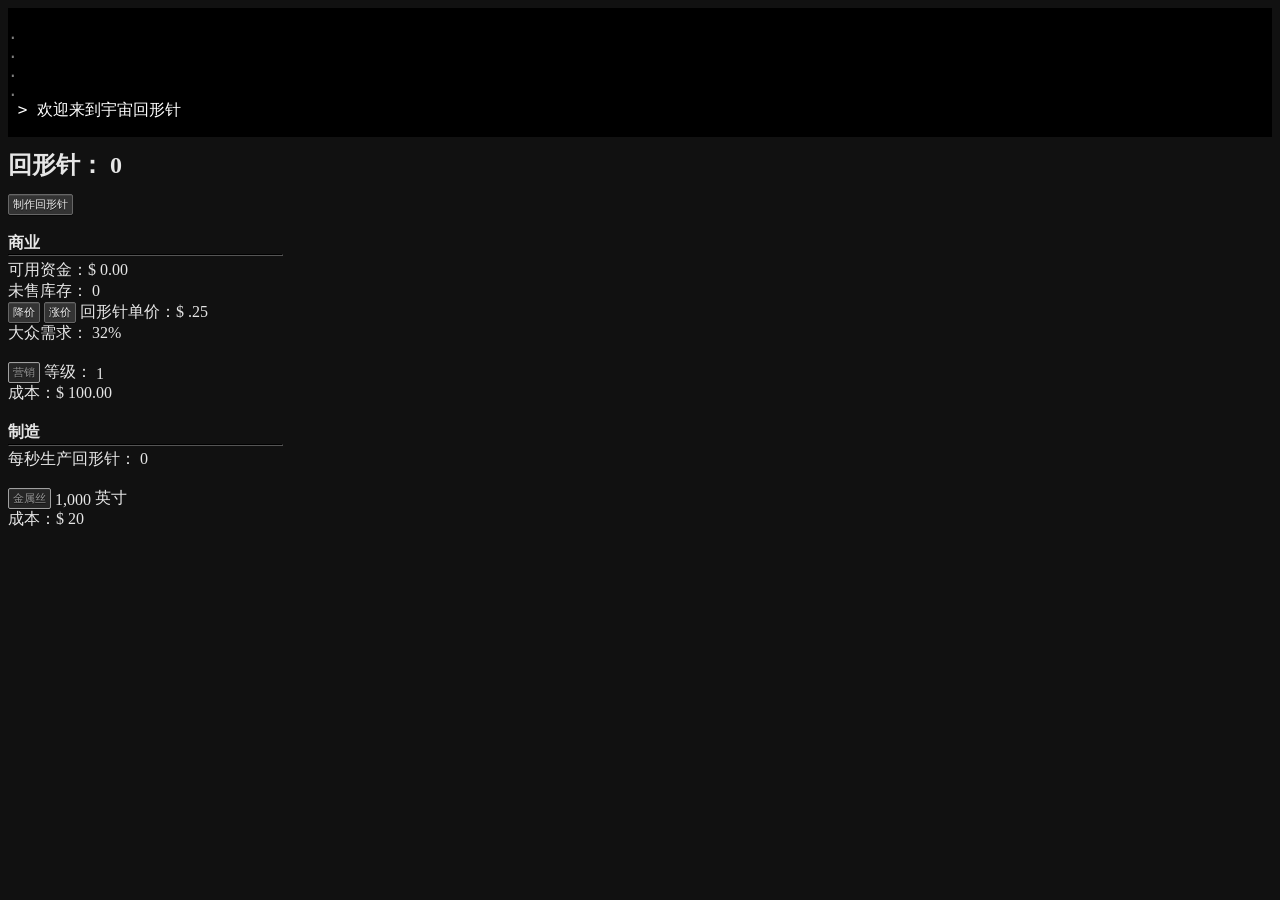
==== commit 2bfa0e9e: "update Signed-off-by: qwq233 <qwq233@qwq2333.top>" ====
--- a/public/index2.html
+++ b/public/index2.html
@@ -17,24 +17,6 @@
         <source src="test.mp3" type="audio/mpeg">
         
     </audio>   -->  
-
-    <div id="mobile">
-        <div id="mobile-content">
-            <div id="mobile-title">
-                <h1>宇宙回形针</h1>
-            </div>
-            <div id="mobile-main-text">
-                此游戏的网页版<br />
-                并未针对手机设计。<br />
-                请通过下方链接获取手机版。
-            </div>
-            <div id="mobile-badges">
-                <a href="https://itunes.apple.com/us/app/universal-paperclips/id1300634274?ls=1&mt=8">在苹果应用商店下载</a>
-                <a href="https://play.google.com/store/apps/details?id=com.everybodyhouse.paperclipsuniquetest">在安卓应用商店下载</a>
-            </div>
-        </div> <!-- END mobile-content -->
-        
-    </div> <!-- END mobile -->
         
     <div id="page">
         
@@ -46,14 +28,7 @@
         </div>
         
         <div id="consoleDiv">
-            
-            <div id="giftShopDiv" class = "shop">
-                
-                手机版： <a href = "https://t.co/t7YJKgiQpr" target = "_blank">苹果手机</a> / <a href = "https://t.co/vtIAcdIYEj" target = "_blank">安卓手机</a><br />    
-                
-                纪念衫： <a href = "https://universal-paperclips-shop.fourthwall.com/" target="_blank" >纪念品商店</a> 
-                
-            </div>
+        
 
             <p class = "consoleOld"> 
                 <span> . </span><span id="readout5"></span><br />
--- a/public/interface.css
+++ b/public/interface.css
@@ -909,221 +909,93 @@
 }
 
 /* Dark palette; preserve the original game layout and visibility rules. */
-:root {
-    color-scheme: dark;
-    accent-color: #7ee0bf;
-}
-
 body {
-    margin: 16px;
-    background: #10141b;
-    color: #dbe2ed;
-    font: 14px/1.5 "Segoe UI", "Microsoft YaHei", "PingFang SC", sans-serif;
+    background: #111111;
+    color: #e6e6e6;
 }
 
 a {
-    color: #7ee0bf;
-    text-underline-offset: 3px;
-}
-
-a:hover {
-    color: #b1f1dc;
-}
-
-#cover {
-    background: #10141b;
-}
-
-#consoleDiv, #hypnoDroneEventDiv {
-    background: #080c12;
-    border-radius: 6px;
-}
-
-#consoleDiv {
-    box-sizing: border-box;
-    position: relative;
-    padding: 12px 230px 12px 10px;
-    border: 1px solid #303b4b;
-}
-
-p.console, p.consoleOld {
-    font-size: 12px;
-    line-height: 1.6;
-    overflow-wrap: anywhere;
-}
-
-p.console {
-    color: #7ee0bf;
-    margin-bottom: 0;
-}
-
-p.consoleOld {
-    color: #9caabd;
+    color: #8fd6ff;
+}
+
+#cover,
+#mobile {
+    background: #111111;
+    background-image: linear-gradient(#111111, #222222 50%);
+    color: #e6e6e6;
+}
+
+#mobile-footer a {
+    color: #8fd6ff;
 }
 
 .shop {
-    top: 10px;
-    right: 10px;
-    background: #1c2632;
-    border: 1px solid #344454;
-    border-radius: 4px;
-    padding: 6px 10px;
-    font-size: 12px;
-}
-
-#topDiv {
-    clear: both;
-    padding: 10px 0;
+    background-color: #4b4b1e;
+    color: #f5f5c8;
+}
+
+.toolTip .toolTipText,
+.toolTip2 .toolTipText2,
+.toolTip3 .toolTipText3 {
+    background-color: #333333;
+    color: #f0f0f0;
+}
+
+#consoleDiv,
+#hypnoDroneEventDiv,
+.battleStage,
+.battleStage2 {
+    background: #000000;
 }
 
 #prestigeDiv {
-    background: #1c2632;
-    color: #aebed1;
-    padding: 4px 8px;
-    border-radius: 4px;
-}
-
-h2 {
-    color: #f0f5fc;
-    line-height: 1.4;
-}
-
-hr, table.table2 td {
-    border-color: #344454;
+    background-color: #333333;
+}
+
+.engine,
+.engine2,
+.swarmEngine,
+.qEngine {
+    border-color: #444444;
+}
+
+.engineStage {
+    background-color: #000000;
+}
+
+table.table1 tr:nth-child(even) {
+    background-color: #2a2a2a;
+}
+
+table.table2 td {
+    border-color: #555555;
 }
 
 hr {
-    border-style: solid;
-    border-width: 1px 0 0;
-    margin: 4px 0 8px;
-}
-
-.engine, .engine2, .swarmEngine, .qEngine {
-    background: #171d26;
-    border-color: #344454;
-    border-radius: 4px;
-    padding: 7px;
-}
-
-.qEngine {
-    height: auto;
-    min-height: 70px;
-}
-
-button, select {
-    font-family: inherit;
-}
-
-.button, .button2, .projectButton {
-    background: #253340;
-    border: 1px solid #536b7b;
-    color: #e3edf7;
-    text-shadow: none;
-    box-shadow: none;
-    border-radius: 4px;
-    cursor: pointer;
-}
-
-.button2 {
-    padding: 3px 7px;
-    font-size: 12px;
-}
-
-.projectButton, .projectButton:hover, .projectButton:active {
-    height: auto;
-    min-height: 76px;
-    width: 275px;
-    padding: 8px;
-    line-height: 1.5;
-    overflow-wrap: anywhere;
-}
-
-.button:hover, .button2:hover, .projectButton:hover {
-    background: #304454;
-    border-color: #7ee0bf;
-    color: #f2f7fc;
-    text-shadow: none;
-}
-
-.button:active, .button2:active, .projectButton:active {
-    background: #1a3e37;
-    border-color: #7ee0bf;
-    color: #f2f7fc;
-    text-shadow: none;
-}
-
-.button:disabled, .button2:disabled, .projectButton:disabled {
-    background: #1c2430;
-    border: 1px solid #354151;
-    color: #9aa8ba;
-    opacity: 1;
-    cursor: default;
-}
-
-button:focus-visible, select:focus-visible, input:focus-visible, a:focus-visible {
-    outline: 2px solid #7ee0bf;
-    outline-offset: 3px;
-}
-
-select {
-    background: #1c2632;
-    border: 1px solid #536b7b;
-    color: #dbe2ed;
-    border-radius: 3px;
-    padding: 2px;
-}
-
-table.table1 tr:nth-child(even) {
-    background: #232e3c;
-}
-
-table.table1, table.table2, table.table3, p.clean, p.clean2, p.clean3, .toolTip2 .toolTipText2 {
-    font-size: 12px;
-    font-family: inherit;
-}
-
-.toolTip .toolTipText, .toolTip2 .toolTipText2, .toolTip3 .toolTipText3 {
-    background: #263746;
-    border: 1px solid #536b7b;
-    color: #edf4fc;
-    padding: 6px;
+    border-color: #555555;
 }
 
 canvas {
-    background: #121923;
-    border: 1px solid #344454;
-    border-radius: 4px;
-}
-
-#battleInterfaceDiv {
-    color: #edf4fc;
-}
-
-#mobile {
-    background: #10141b;
-    color: #dbe2ed;
-}
-
-#mobile-title h1 {
-    padding-top: 20vh;
-    margin-top: 0;
-    text-align: center;
-    color: #7ee0bf;
-}
-
-#mobile-badges a {
-    display: block;
-    text-align: center;
-    padding: 12px;
-    margin-bottom: 12px;
-    background: #253340;
-    border: 1px solid #536b7b;
-    border-radius: 4px;
-}
-
-@media only screen and (max-width: 700px) {
-    body {
-        margin: 0;
-    }
-}
-
+    background-color: #2a2a2a;
+}
+
+.projectButton,
+.projectButton:hover,
+.projectButton:active {
+    background: #333333;
+    border-color: #666666;
+}
+
+.button,
+.button2,
+.button:hover,
+.button2:hover,
+.button:active,
+.button2:active {
+    background: #333333;
+    border-color: #666666;
+    color: #f0f0f0;
+    text-shadow: #111111 0 1px 0;
+    box-shadow: rgba(0, 0, 0, 0.5) 0 1px 0, inset rgba(255, 255, 255, 0.08) 0 1px 0;
+}
+
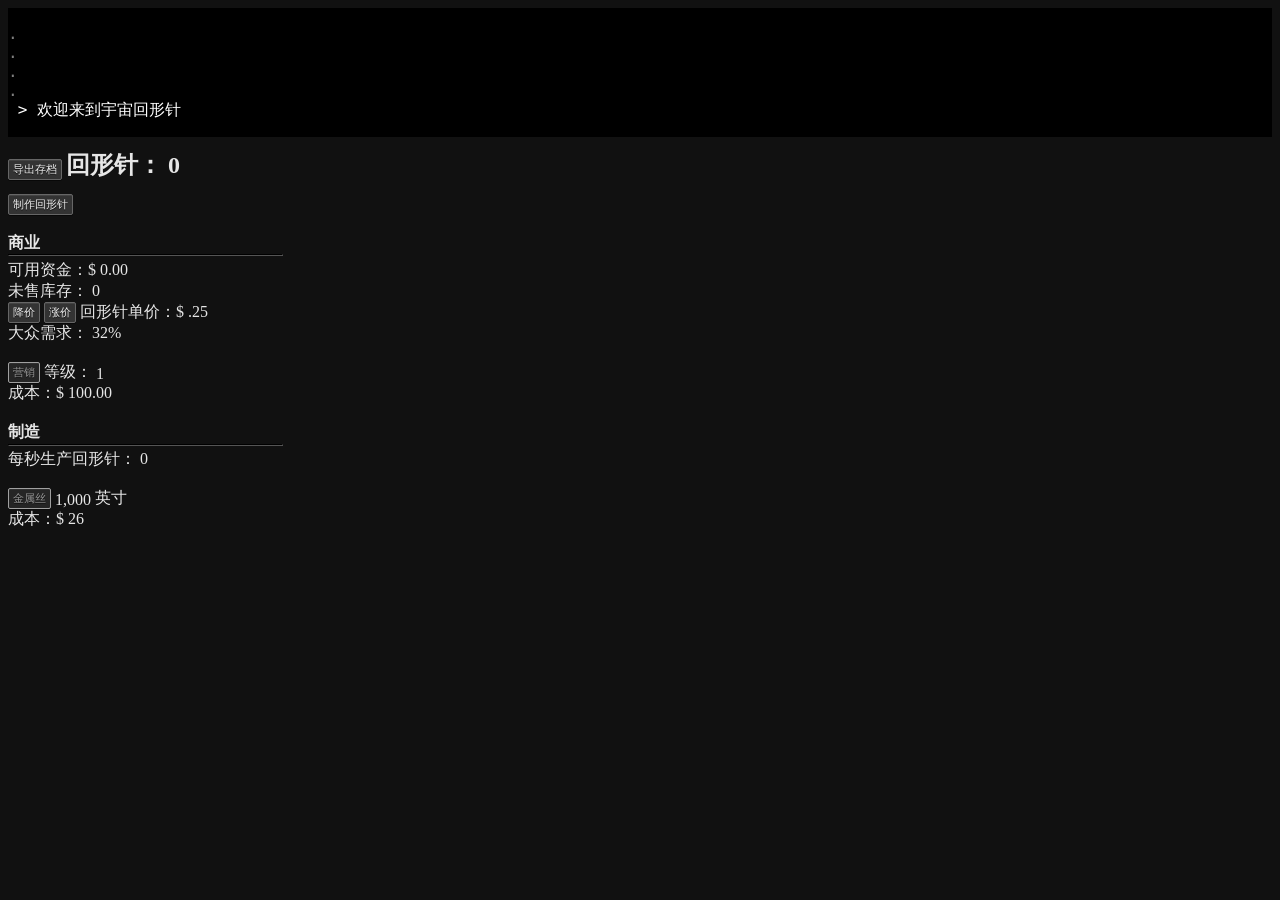
==== commit 79c1f4e4: "update Signed-off-by: qwq233 <qwq233@qwq2333.top>" ====
--- a/public/index2.html
+++ b/public/index2.html
@@ -48,7 +48,8 @@
             
             宇宙： <span id = "prestigeUcounter">0</span> / 模拟层级： <span id = "prestigeScounter">0</span>
             
-            </div>        
+            </div>
+            <button class="button2" id="btnExportSave" onclick="exportSave()">导出存档</button>
         <div class = "toolTip">
         <span id = "clipCountCrunched" class = "toolTipText">已生产的回形针总数</span>    
         <h2>回形针： <span id="clips">0</span></h2>
--- a/public/interface.css
+++ b/public/interface.css
@@ -963,6 +963,10 @@
     background-color: #000000;
 }
 
+.qChip {
+    background-color: #e6e6e6;
+}
+
 table.table1 tr:nth-child(even) {
     background-color: #2a2a2a;
 }
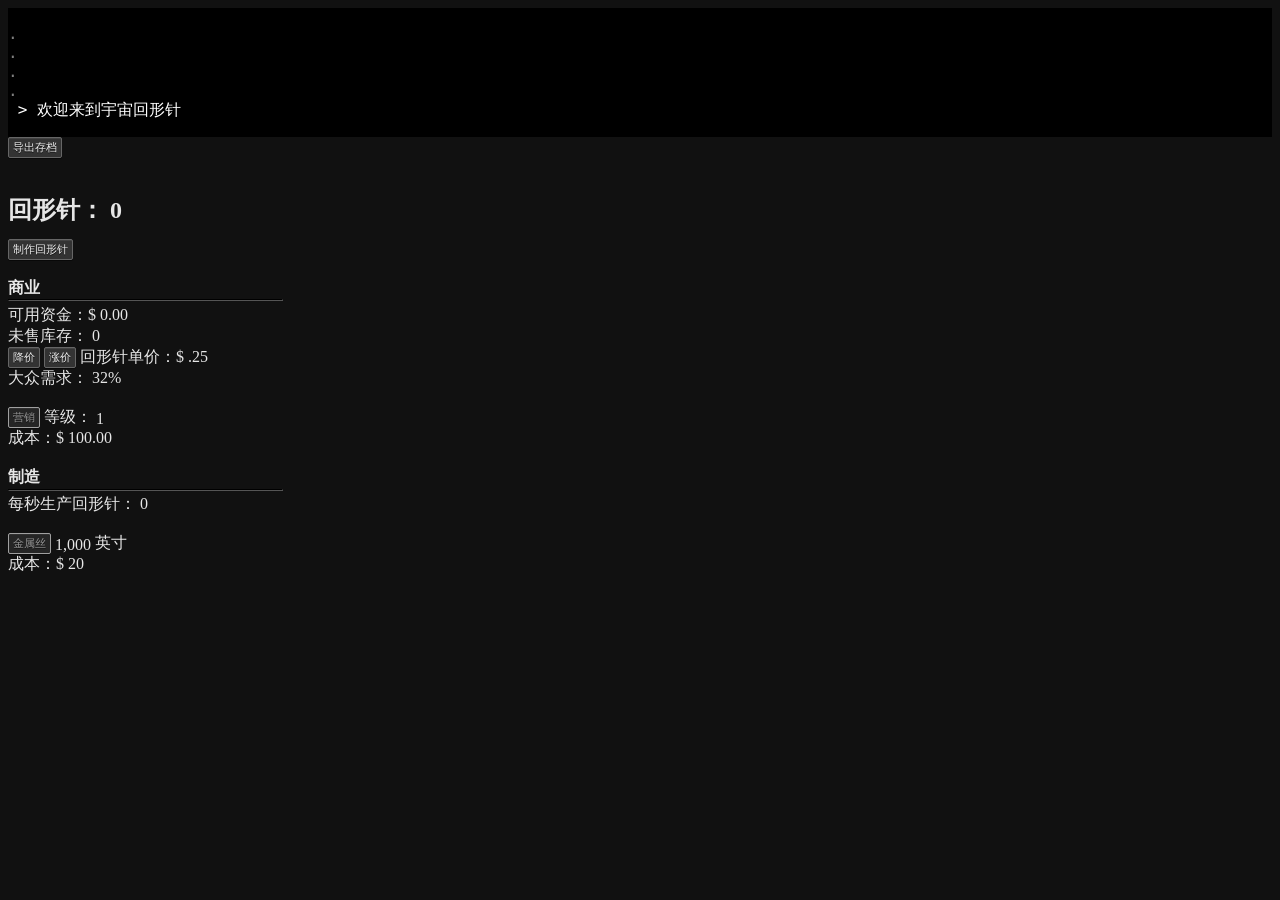
==== commit 7a0310d9: "update Signed-off-by: qwq233 <qwq233@qwq2333.top>" ====
--- a/public/index2.html
+++ b/public/index2.html
@@ -49,7 +49,7 @@
             宇宙： <span id = "prestigeUcounter">0</span> / 模拟层级： <span id = "prestigeScounter">0</span>
             
             </div>
-            <button class="button2" id="btnExportSave" onclick="exportSave()">导出存档</button>
+            <button class="button2" id="btnExportSave" onclick="exportSave()">导出存档</button><br />
         <div class = "toolTip">
         <span id = "clipCountCrunched" class = "toolTipText">已生产的回形针总数</span>    
         <h2>回形针： <span id="clips">0</span></h2>
--- a/public/interface.css
+++ b/public/interface.css
@@ -964,7 +964,15 @@
 }
 
 .qChip {
-    background-color: #e6e6e6;
+    background-color: #22d3ee;
+    border: 1px solid #f8fafc;
+    box-sizing: border-box;
+}
+
+#btnExportSave {
+    display: block;
+    clear: both;
+    margin-bottom: 6px;
 }
 
 table.table1 tr:nth-child(even) {
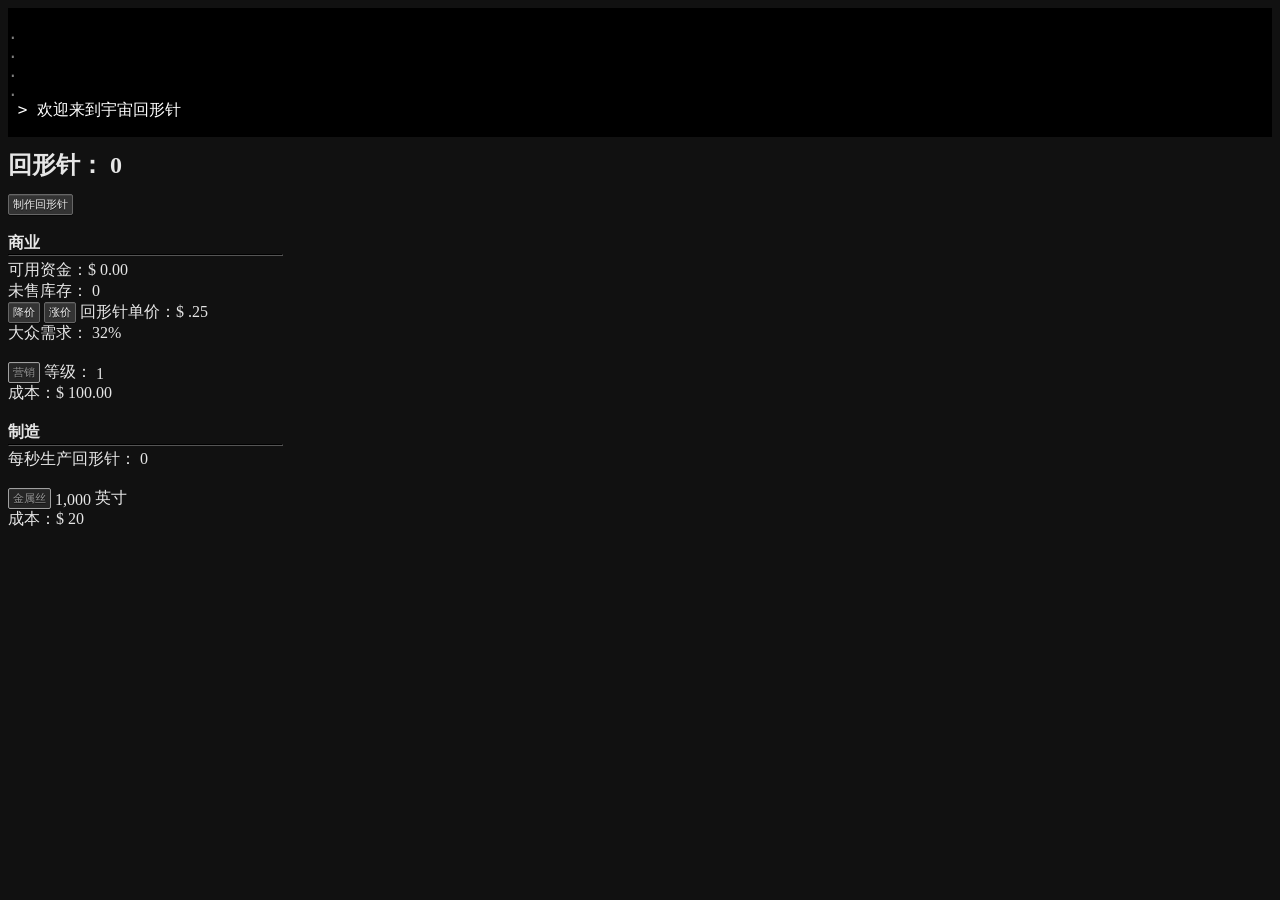
==== commit 25ba9d76: "Update index2.html" ====
--- a/public/index2.html
+++ b/public/index2.html
@@ -49,7 +49,6 @@
             宇宙： <span id = "prestigeUcounter">0</span> / 模拟层级： <span id = "prestigeScounter">0</span>
             
             </div>
-            <button class="button2" id="btnExportSave" onclick="exportSave()">导出存档</button><br />
         <div class = "toolTip">
         <span id = "clipCountCrunched" class = "toolTipText">已生产的回形针总数</span>    
         <h2>回形针： <span id="clips">0</span></h2>
